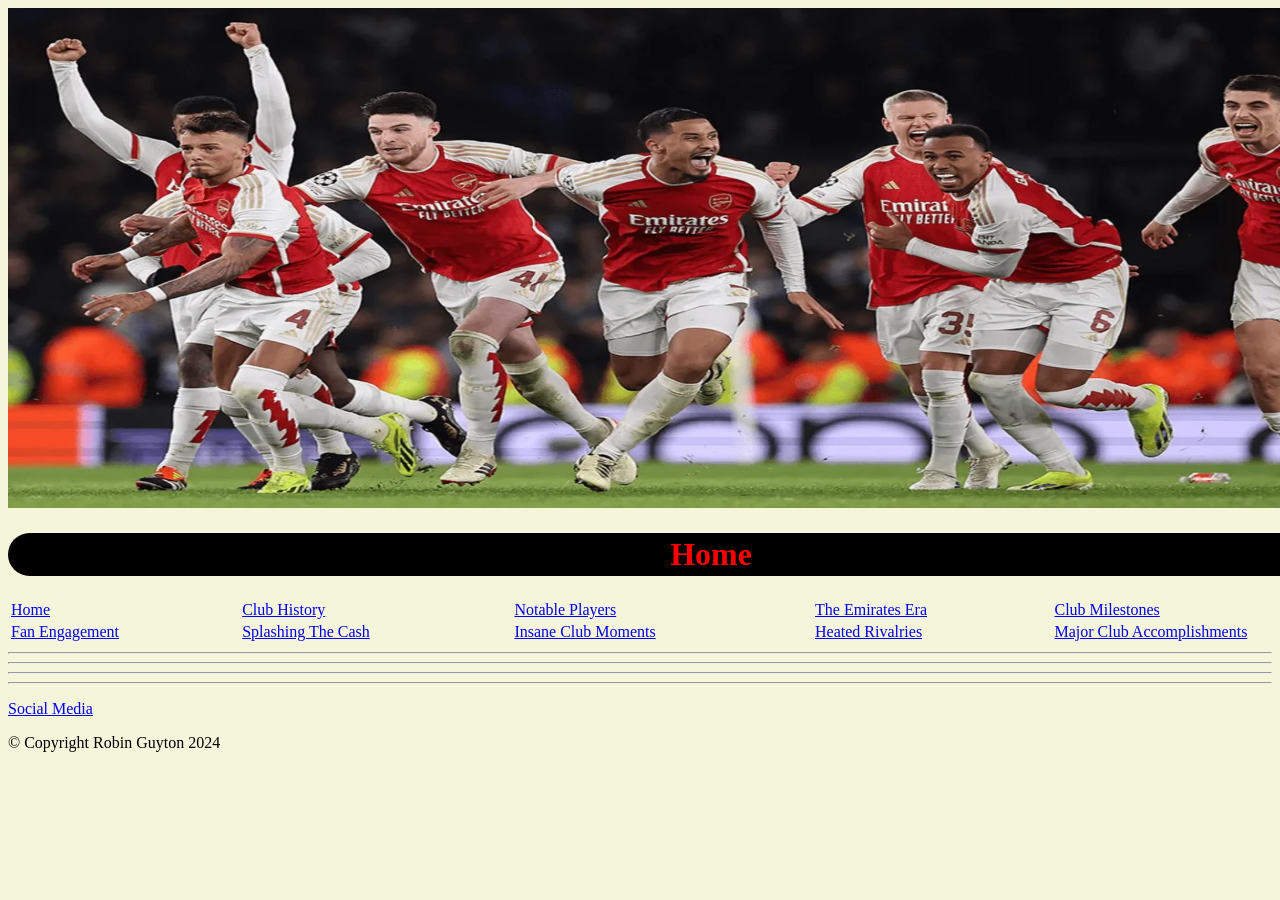
==== index.html @ 6e67e25c "Added Wenger Trophies" ====
<!DOCTYPE html>
<html lang="en">
<head>
    <meta charset="UTF-8">
    <meta name="viewport" content="width=device-width, initial-scale=1.0">
    <title>Home</title>
    <img src="images/homebanner.webp" alt="image of players celebrating" height="500" width="1400">

<!-- External CSS -->
<link rel="stylesheet" href="main.css">

</head>
<body>

<header>

<h1>Home</h1>

<table style="width: 115%">
            
          
    <tbody>
     
        <tr>
            <!-- Table data cell -->
            <td><a href="index.html" target="_self">Home</a></td>
            <td><a href="history.html" target="_self">Club History</a></td>
            <td><a href="players.html" target="_self">Notable Players</a></td>
            <td><a href="emirates.html" target="_self">The Emirates Era</a></td>
            <td><a href="milestones.html" target="_self">Club Milestones</a></td>
            
        </tr>
        <tr>
            <td><a href="fans.html" target="_self">Fan Engagement</a></td>
            <td><a href="cash.html" target="_self">Splashing The Cash</a></td>
            <td><a href="insane.html" target="_self">Insane Club Moments</a></td>
            <td><a href="rivalries.html" target="_self">Heated Rivalries</a></td>
            <td><a href="accomplishments.html" target="_self">Major Club Accomplishments</a></td>
        </tr>
      
    
    </tbody>
    </table>

</header>

<hr>
<hr>

<main>


</main>
    
<hr>
<hr>

<footer>

    <p><a href="https://github.com/robinguyton" target="_blank" >Social Media</a></p>
    <p>&copy; Copyright Robin Guyton 2024</p>

</footer>


</body>
</html>
---- main.css ----
body {background-color: beige;
    color: black
        
    ;}
    
    
    
    h1 {text-align: center;
        padding: 3px;
        background-color: beige;
        color: red ;
        border-radius: 50px;
        height: 50px
    }
    
    
    
    h2 {text-align: center;
        padding: 3px;
        background-color: beige;
        color: red;
        border-radius: 50px;
        height: 30px
    }
    
    
    
    .center {
        display: block;
        margin-left: auto;
        margin-right: auto;
        width: 50%;
      }
    
    
      
    main {text-align: center;}
    
    
    
    a:hover {
        color: #f33506;
      }
    
    
    h1, h2 {background-color: black;
        height: fit-content;
        width: 1400px;
    }
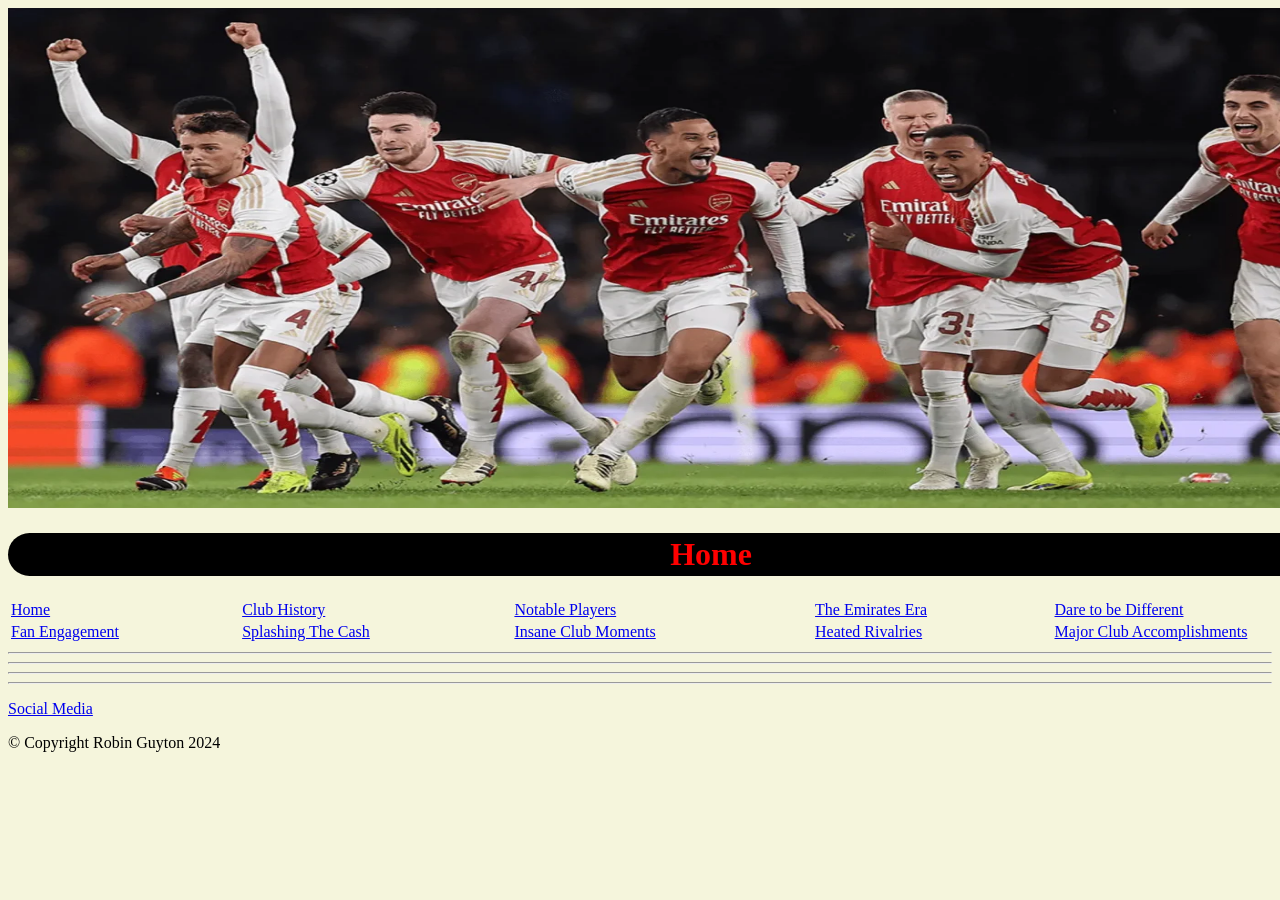
==== commit 850274f5: "Dare to be Different" ====
--- a/index.html
+++ b/index.html
@@ -27,7 +27,7 @@
             <td><a href="history.html" target="_self">Club History</a></td>
             <td><a href="players.html" target="_self">Notable Players</a></td>
             <td><a href="emirates.html" target="_self">The Emirates Era</a></td>
-            <td><a href="milestones.html" target="_self">Club Milestones</a></td>
+            <td><a href="milestones.html" target="_self">Dare to be Different</a></td>
             
         </tr>
         <tr>
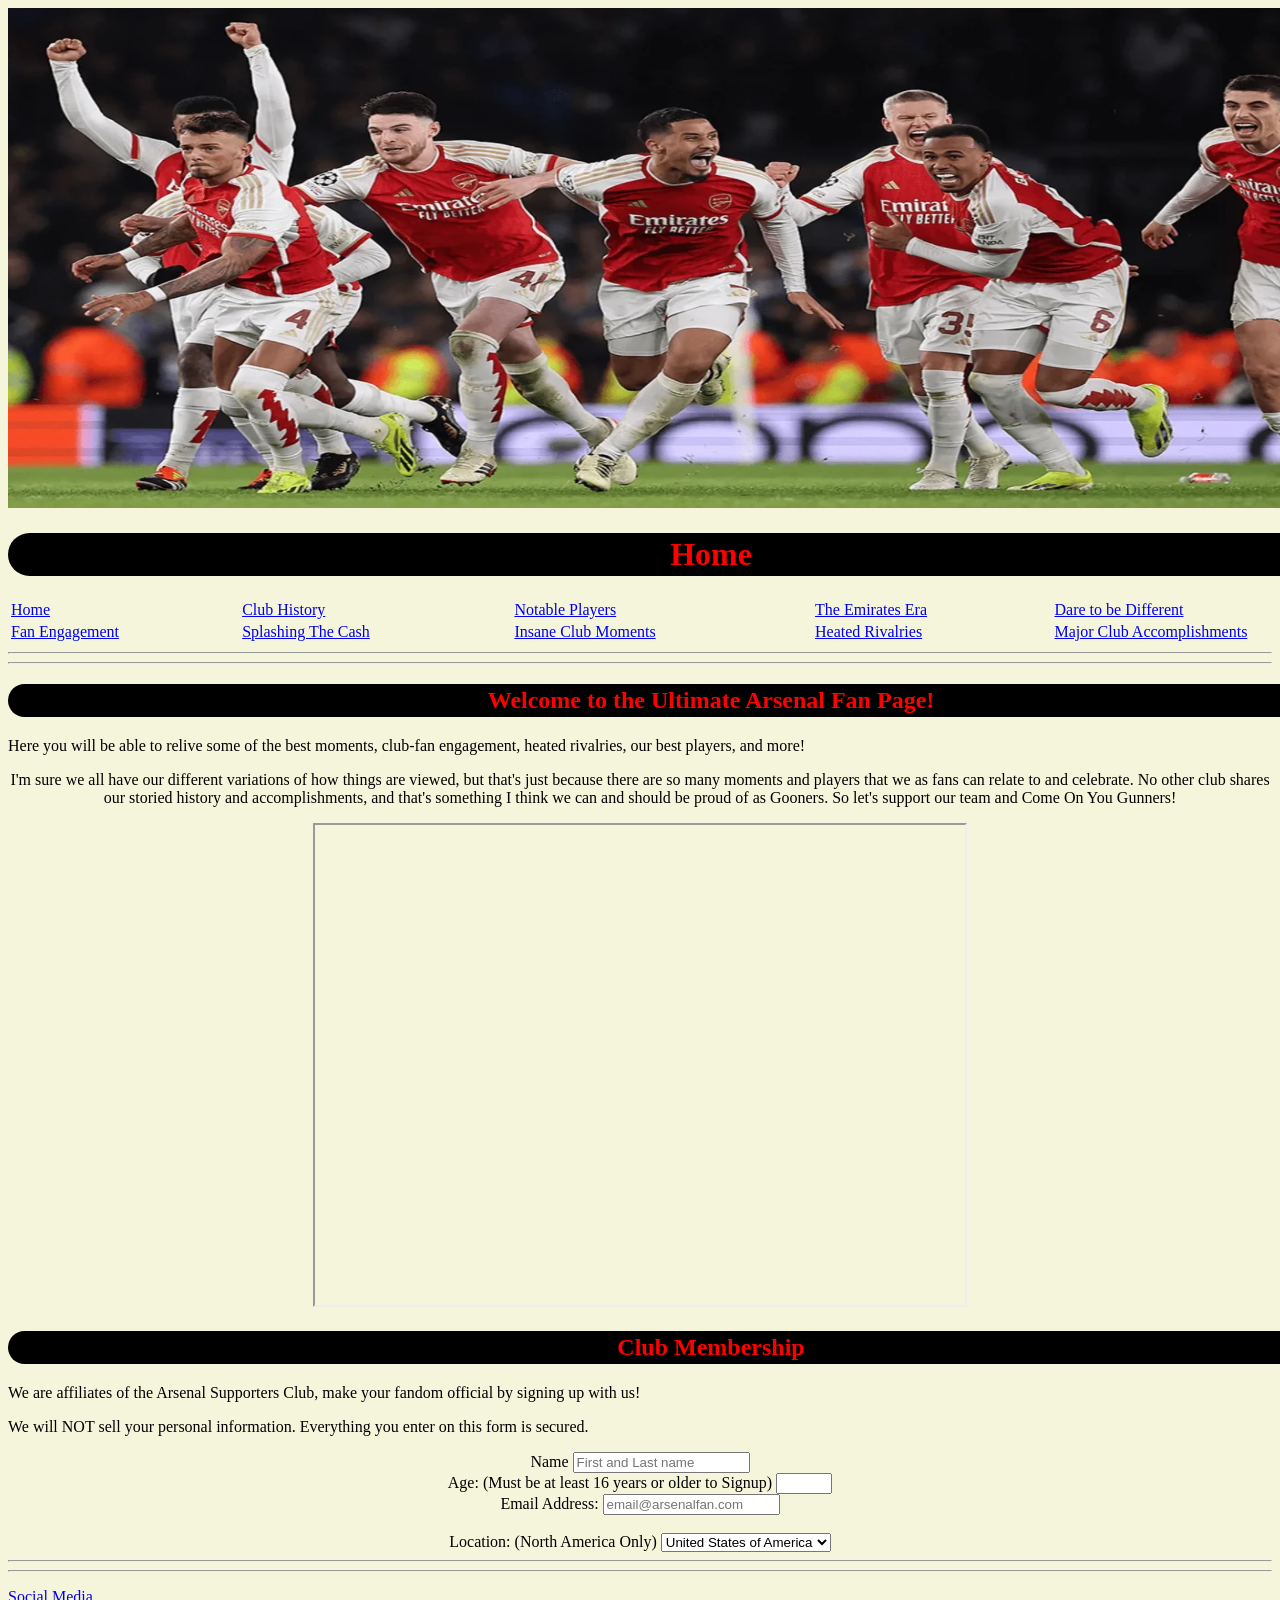
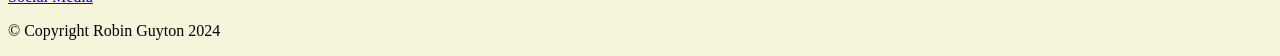
==== commit fc0a35b8: "input home" ====
--- a/index.html
+++ b/index.html
@@ -4,7 +4,7 @@
     <meta charset="UTF-8">
     <meta name="viewport" content="width=device-width, initial-scale=1.0">
     <title>Home</title>
-    <img src="images/homebanner.webp" alt="image of players celebrating" height="500" width="1400">
+
 
 <!-- External CSS -->
 <link rel="stylesheet" href="main.css">
@@ -13,6 +13,8 @@
 <body>
 
 <header>
+
+    <img src="images/homebanner.webp" alt="image of players celebrating" height="500" width="1400">
 
 <h1>Home</h1>
 
@@ -49,6 +51,56 @@
 
 <main>
 
+<section>
+
+    <h2>Welcome to the Ultimate Arsenal Fan Page!</h2>
+
+    <p>Here you will be able to relive some of the best moments, club-fan engagement, heated rivalries, our best players, and more!</p>
+
+    <p>I'm sure we all have our different variations of how things are viewed, but that's just because there are so many moments and players that we as fans can relate to and celebrate. No other club shares our storied history and accomplishments, and that's something I think we can and should be proud of as Gooners. So let's support our team and Come On You Gunners!</p>
+
+    <iframe width="650" height="480" src="https://www.youtube.com/embed/BUHQz0WOwio?si=gWLmk-cVmDgn24vm&amp;start=47" title="YouTube video player" allow="accelerometer; autoplay; clipboard-write; encrypted-media; gyroscope; picture-in-picture; web-share" referrerpolicy="strict-origin-when-cross-origin" allowfullscreen></iframe>
+
+</section>
+
+<section>
+
+    <h2>Club Membership</h2>
+
+    <p>We are affiliates of the Arsenal Supporters Club, make your fandom official by signing up with us!</p>
+
+    <p>We will NOT sell your personal information. Everything you enter on this form is secured.</p>
+
+    <!-- Contact Form -->
+
+    <form action="submit" method="post">
+
+        <label for="name">Name</label>
+        <input type="text" id="name" name="firstlastname" placeholder="First and Last name">
+
+        <br>
+
+        <label for="age">Age: (Must be at least 16 years or older to Signup)</label>
+        <input type="number" id="age" name="age" min="16" max="100">
+
+        <br>
+
+        <label for="emailaddress">Email Address:</label>
+        <input type="text" id="emailaddress" name="Email Address" placeholder="email@arsenalfan.com">
+
+        <br>
+        <br> 
+
+        <label for="location">Location: (North America Only)</label>
+        <select id="location" name="place_of_residence">
+            <option value="United States">United States of America</option>
+            <option value="Mexico">Mexico</option>
+            <option value="Canada">Canada</option>
+
+        </select>
+        </form>
+
+</section>
 
 </main>
     
--- a/main.css
+++ b/main.css
@@ -13,7 +13,7 @@
         height: 50px
     }
     
-    
+    p {max-width: fit-content;}
     
     h2 {text-align: center;
         padding: 3px;
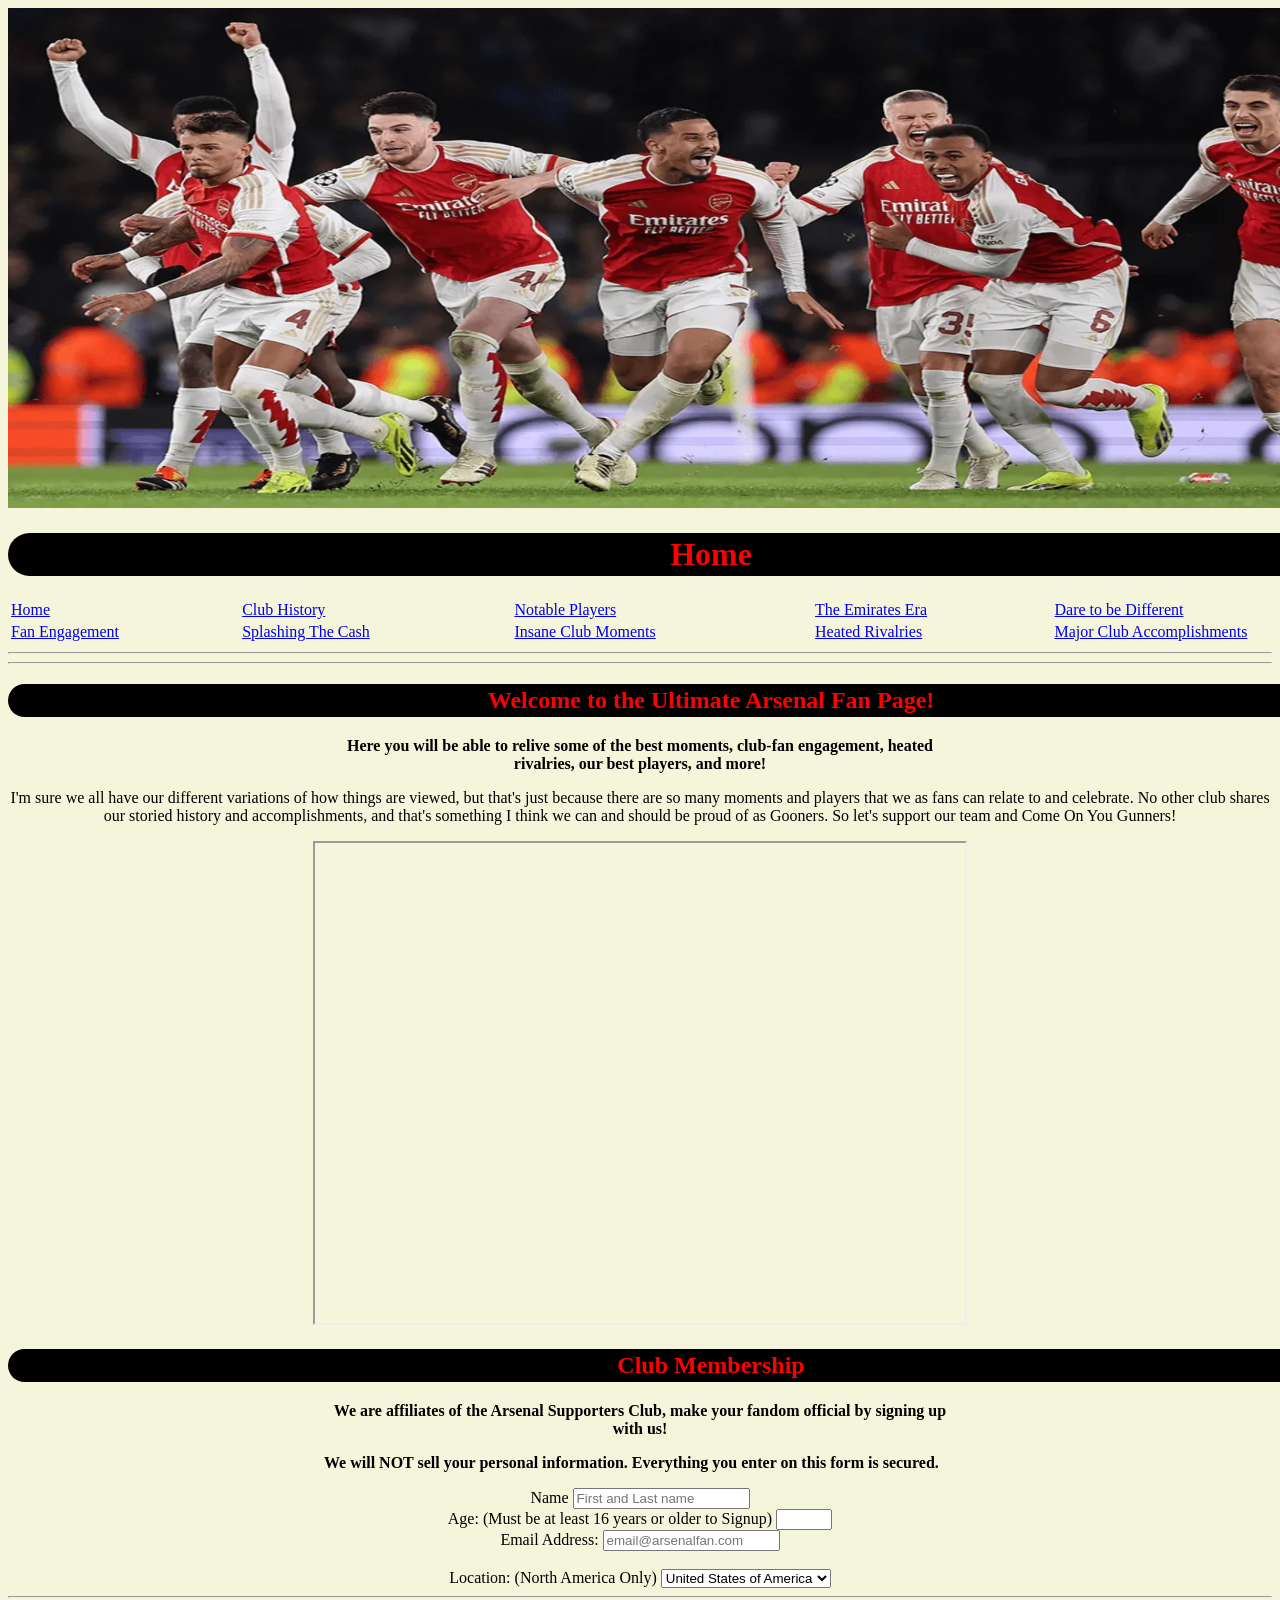
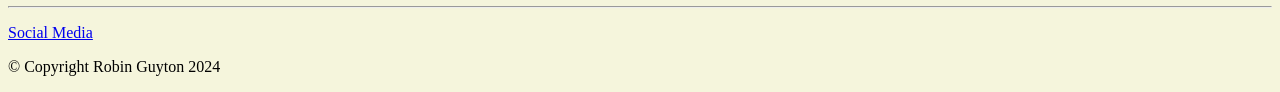
==== commit 4d494161: "input index, modified css" ====
--- a/index.html
+++ b/index.html
@@ -55,9 +55,13 @@
 
     <h2>Welcome to the Ultimate Arsenal Fan Page!</h2>
 
-    <p>Here you will be able to relive some of the best moments, club-fan engagement, heated rivalries, our best players, and more!</p>
+
+ <div class="center">
+    <p><b>Here you will be able to relive some of the best moments, club-fan engagement, heated rivalries, our best players, and more!</b></p>
+</div>
 
     <p>I'm sure we all have our different variations of how things are viewed, but that's just because there are so many moments and players that we as fans can relate to and celebrate. No other club shares our storied history and accomplishments, and that's something I think we can and should be proud of as Gooners. So let's support our team and Come On You Gunners!</p>
+
 
     <iframe width="650" height="480" src="https://www.youtube.com/embed/BUHQz0WOwio?si=gWLmk-cVmDgn24vm&amp;start=47" title="YouTube video player" allow="accelerometer; autoplay; clipboard-write; encrypted-media; gyroscope; picture-in-picture; web-share" referrerpolicy="strict-origin-when-cross-origin" allowfullscreen></iframe>
 
@@ -67,10 +71,13 @@
 
     <h2>Club Membership</h2>
 
-    <p>We are affiliates of the Arsenal Supporters Club, make your fandom official by signing up with us!</p>
+<div class="center">
+    <p><b>We are affiliates of the Arsenal Supporters Club, make your fandom official by signing up with us!</b></p>
 
-    <p>We will NOT sell your personal information. Everything you enter on this form is secured.</p>
+    <p><b>We will NOT sell your personal information. Everything you enter on this form is secured.</b></p>
 
+
+</div>    
     <!-- Contact Form -->
 
     <form action="submit" method="post">
--- a/main.css
+++ b/main.css
@@ -13,7 +13,10 @@
         height: 50px
     }
     
-    p {max-width: fit-content;}
+   
+    p {max-width: fit-content;    
+       
+    }
     
     h2 {text-align: center;
         padding: 3px;
@@ -36,6 +39,9 @@
       
     main {text-align: center;}
     
+
+    section {text-align: center;}
+    
     
     
     a:hover {
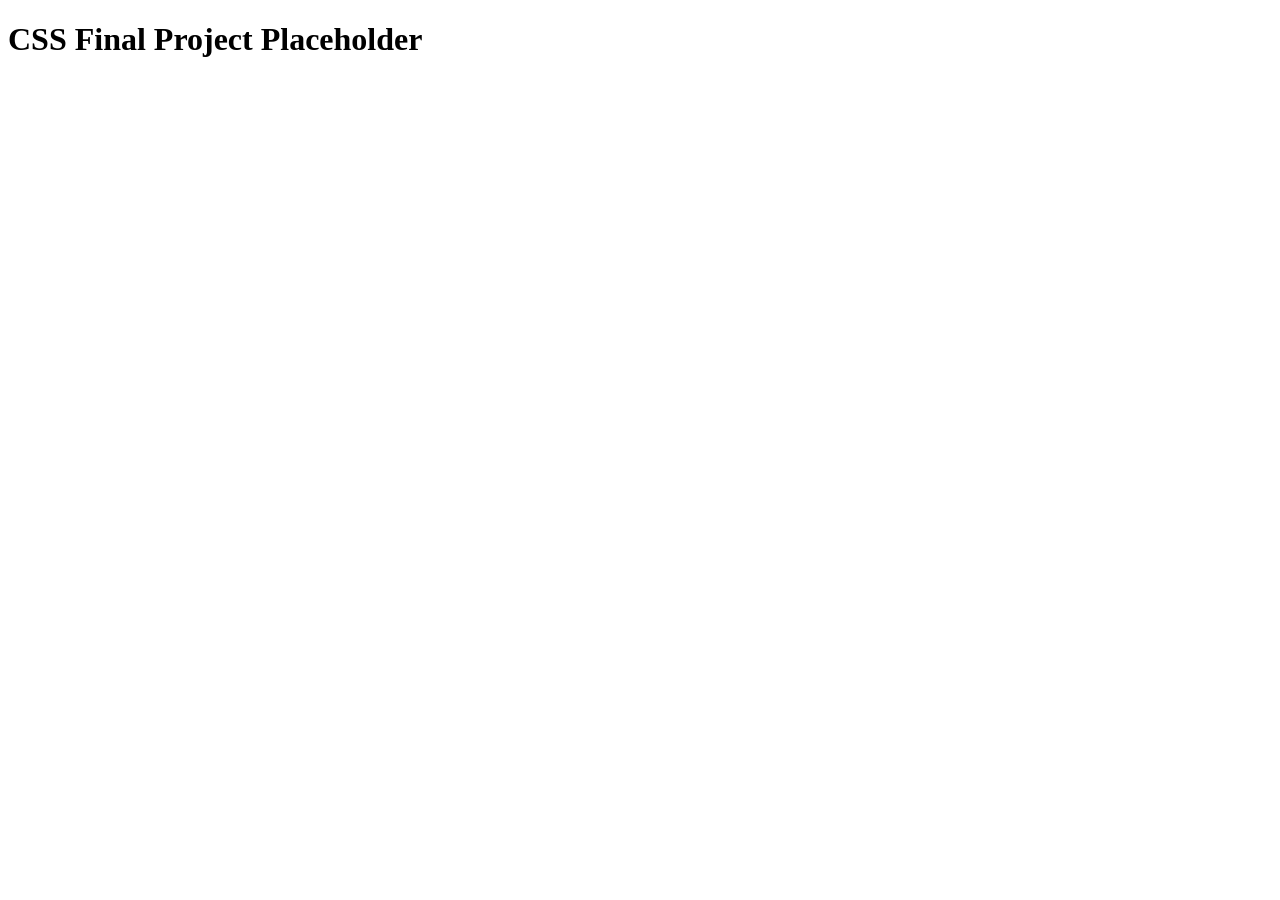
==== commit f82ff602: "Added placeholder" ====
--- a/index.html
+++ b/index.html
@@ -4,123 +4,8 @@
     <meta charset="UTF-8">
     <meta name="viewport" content="width=device-width, initial-scale=1.0">
     <title>Home</title>
-
-
-<!-- External CSS -->
-<link rel="stylesheet" href="main.css">
-
 </head>
 <body>
-
-<header>
-
-    <img src="images/homebanner.webp" alt="image of players celebrating" height="500" width="1400">
-
-<h1>Home</h1>
-
-<table style="width: 115%">
-            
-          
-    <tbody>
-     
-        <tr>
-            <!-- Table data cell -->
-            <td><a href="index.html" target="_self">Home</a></td>
-            <td><a href="history.html" target="_self">Club History</a></td>
-            <td><a href="players.html" target="_self">Notable Players</a></td>
-            <td><a href="emirates.html" target="_self">The Emirates Era</a></td>
-            <td><a href="milestones.html" target="_self">Dare to be Different</a></td>
-            
-        </tr>
-        <tr>
-            <td><a href="fans.html" target="_self">Fan Engagement</a></td>
-            <td><a href="cash.html" target="_self">Splashing The Cash</a></td>
-            <td><a href="insane.html" target="_self">Insane Club Moments</a></td>
-            <td><a href="rivalries.html" target="_self">Heated Rivalries</a></td>
-            <td><a href="accomplishments.html" target="_self">Major Club Accomplishments</a></td>
-        </tr>
-      
-    
-    </tbody>
-    </table>
-
-</header>
-
-<hr>
-<hr>
-
-<main>
-
-<section>
-
-    <h2>Welcome to the Ultimate Arsenal Fan Page!</h2>
-
-
- <div class="center">
-    <p><b>Here you will be able to relive some of the best moments, club-fan engagement, heated rivalries, our best players, and more!</b></p>
-</div>
-
-    <p>I'm sure we all have our different variations of how things are viewed, but that's just because there are so many moments and players that we as fans can relate to and celebrate. No other club shares our storied history and accomplishments, and that's something I think we can and should be proud of as Gooners. So let's support our team and Come On You Gunners!</p>
-
-
-    <iframe width="650" height="480" src="https://www.youtube.com/embed/BUHQz0WOwio?si=gWLmk-cVmDgn24vm&amp;start=47" title="YouTube video player" allow="accelerometer; autoplay; clipboard-write; encrypted-media; gyroscope; picture-in-picture; web-share" referrerpolicy="strict-origin-when-cross-origin" allowfullscreen></iframe>
-
-</section>
-
-<section>
-
-    <h2>Club Membership</h2>
-
-<div class="center">
-    <p><b>We are affiliates of the Arsenal Supporters Club, make your fandom official by signing up with us!</b></p>
-
-    <p><b>We will NOT sell your personal information. Everything you enter on this form is secured.</b></p>
-
-
-</div>    
-    <!-- Contact Form -->
-
-    <form action="submit" method="post">
-
-        <label for="name">Name</label>
-        <input type="text" id="name" name="firstlastname" placeholder="First and Last name">
-
-        <br>
-
-        <label for="age">Age: (Must be at least 16 years or older to Signup)</label>
-        <input type="number" id="age" name="age" min="16" max="100">
-
-        <br>
-
-        <label for="emailaddress">Email Address:</label>
-        <input type="text" id="emailaddress" name="Email Address" placeholder="email@arsenalfan.com">
-
-        <br>
-        <br> 
-
-        <label for="location">Location: (North America Only)</label>
-        <select id="location" name="place_of_residence">
-            <option value="United States">United States of America</option>
-            <option value="Mexico">Mexico</option>
-            <option value="Canada">Canada</option>
-
-        </select>
-        </form>
-
-</section>
-
-</main>
-    
-<hr>
-<hr>
-
-<footer>
-
-    <p><a href="https://github.com/robinguyton" target="_blank" >Social Media</a></p>
-    <p>&copy; Copyright Robin Guyton 2024</p>
-
-</footer>
-
-
+    <h1>CSS Final Project Placeholder</h1>
 </body>
 </html>
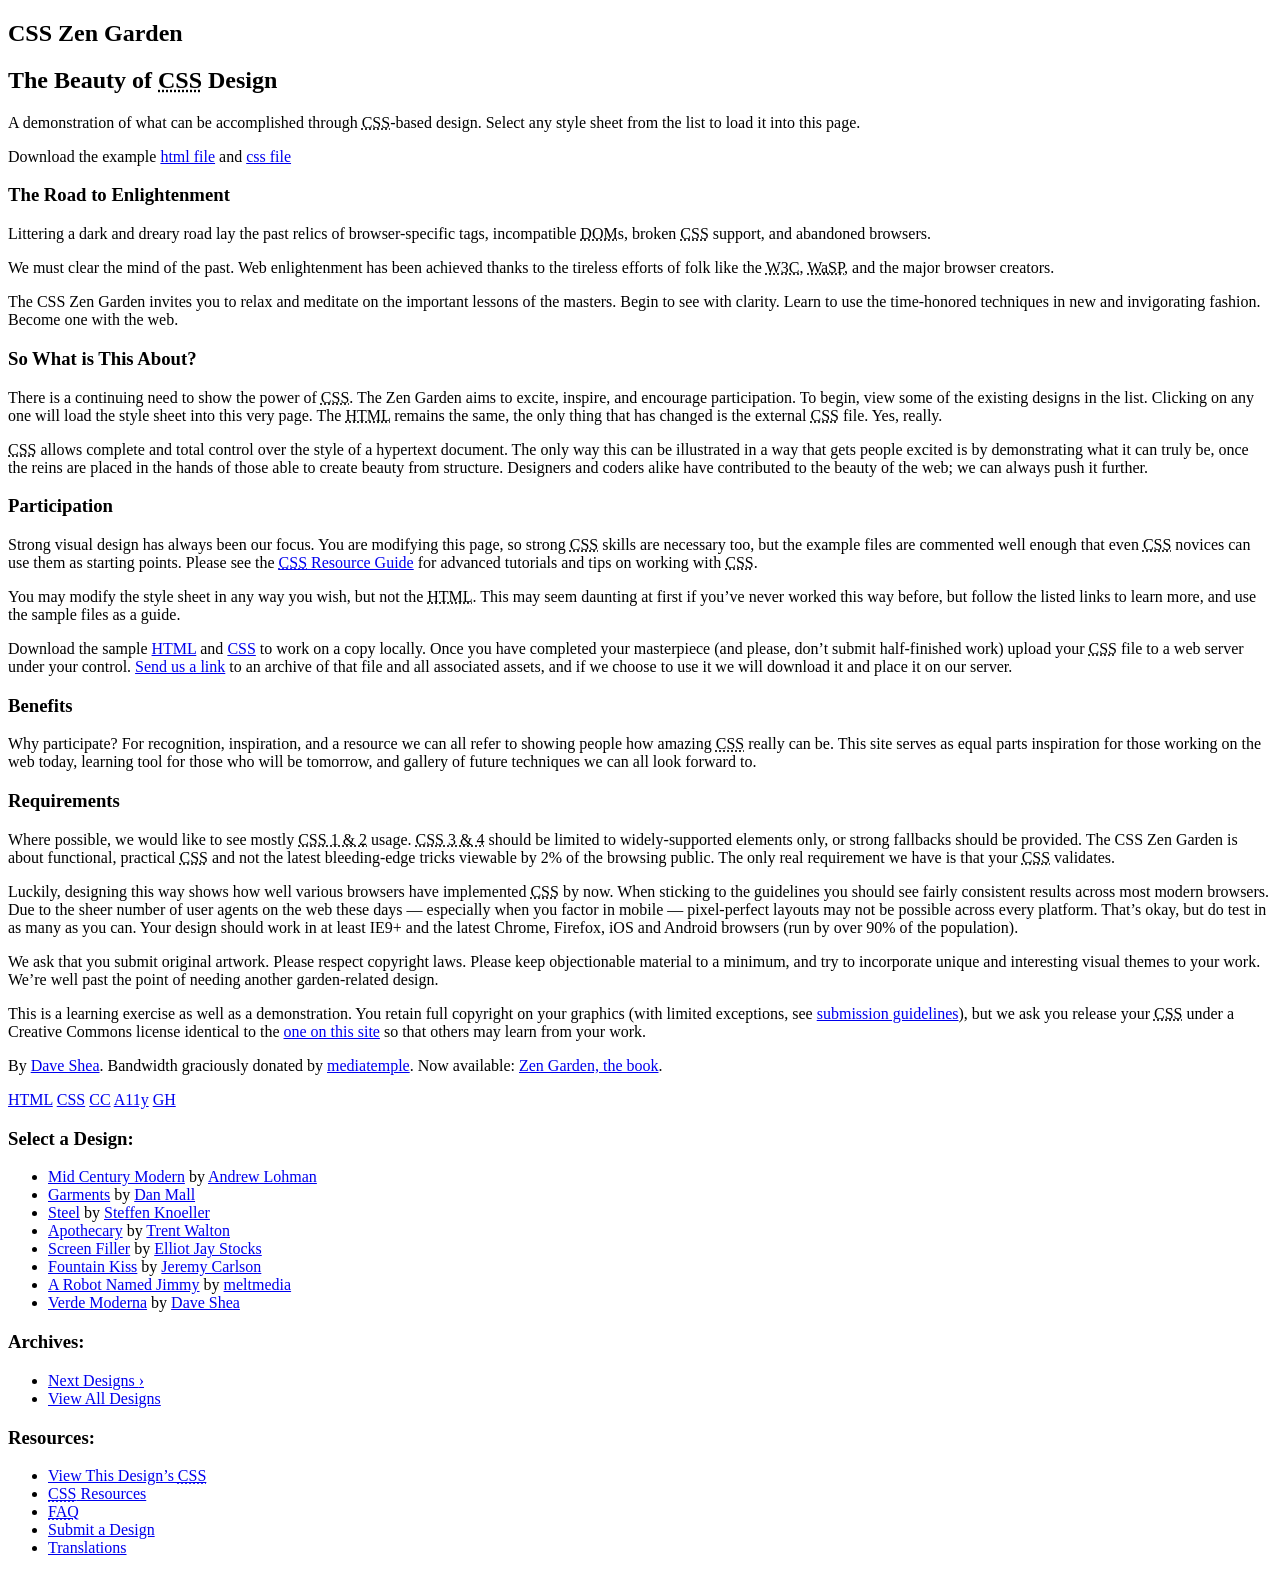
==== commit d6ad7cc3: "Add files via upload Added source files" ====
--- a/index.html
+++ b/index.html
@@ -1,11 +1,144 @@
 <!DOCTYPE html>
 <html lang="en">
 <head>
-    <meta charset="UTF-8">
-    <meta name="viewport" content="width=device-width, initial-scale=1.0">
-    <title>Home</title>
+	<meta charset="utf-8">
+	<title>CSS Zen Garden: The Beauty of CSS Design</title>
+	<link rel="stylesheet" media="screen" href="style.css">
+	<meta name="viewport" content="width=device-width, initial-scale=1.0">
 </head>
-<body>
-    <h1>CSS Final Project Placeholder</h1>
+
+<body id="css-zen-garden">
+<div class="page-wrapper">
+
+	<section class="intro" id="zen-intro">
+		<header role="banner">
+			<h1>CSS Zen Garden</h1>
+			<h2>The Beauty of <abbr title="Cascading Style Sheets">CSS</abbr> Design</h2>
+		</header>
+
+		<div class="summary" id="zen-summary" role="article">
+			<p>A demonstration of what can be accomplished through <abbr title="Cascading Style Sheets">CSS</abbr>-based design. Select any style sheet from the list to load it into this page.</p>
+			<p>Download the example <a href="http://www.csszengarden.com/examples/index" title="This page's source HTML code, not to be modified.">html file</a> and <a href="http://www.csszengarden.com/examples/style.css" title="This page's sample CSS, the file you may modify.">css file</a></p>
+		</div>
+
+		<div class="preamble" id="zen-preamble" role="article">
+			<h3>The Road to Enlightenment</h3>
+			<p>Littering a dark and dreary road lay the past relics of browser-specific tags, incompatible <abbr title="Document Object Model">DOM</abbr>s, broken <abbr title="Cascading Style Sheets">CSS</abbr> support, and abandoned browsers.</p>
+			<p>We must clear the mind of the past. Web enlightenment has been achieved thanks to the tireless efforts of folk like the <abbr title="World Wide Web Consortium">W3C</abbr>, <abbr title="Web Standards Project">WaSP</abbr>, and the major browser creators.</p>
+			<p>The CSS Zen Garden invites you to relax and meditate on the important lessons of the masters. Begin to see with clarity. Learn to use the time-honored techniques in new and invigorating fashion. Become one with the web.</p>
+		</div>
+	</section>
+
+	<div class="main supporting" id="zen-supporting" role="main">
+		<div class="explanation" id="zen-explanation" role="article">
+			<h3>So What is This About?</h3>
+			<p>There is a continuing need to show the power of <abbr title="Cascading Style Sheets">CSS</abbr>. The Zen Garden aims to excite, inspire, and encourage participation. To begin, view some of the existing designs in the list. Clicking on any one will load the style sheet into this very page. The <abbr title="HyperText Markup Language">HTML</abbr> remains the same, the only thing that has changed is the external <abbr title="Cascading Style Sheets">CSS</abbr> file. Yes, really.</p>
+			<p><abbr title="Cascading Style Sheets">CSS</abbr> allows complete and total control over the style of a hypertext document. The only way this can be illustrated in a way that gets people excited is by demonstrating what it can truly be, once the reins are placed in the hands of those able to create beauty from structure. Designers and coders alike have contributed to the beauty of the web; we can always push it further.</p>
+		</div>
+
+		<div class="participation" id="zen-participation" role="article">
+			<h3>Participation</h3>
+			<p>Strong visual design has always been our focus. You are modifying this page, so strong <abbr title="Cascading Style Sheets">CSS</abbr> skills are necessary too, but the example files are commented well enough that even <abbr title="Cascading Style Sheets">CSS</abbr> novices can use them as starting points. Please see the <a href="http://www.mezzoblue.com/zengarden/resources/" title="A listing of CSS-related resources"><abbr title="Cascading Style Sheets">CSS</abbr> Resource Guide</a> for advanced tutorials and tips on working with <abbr title="Cascading Style Sheets">CSS</abbr>.</p>
+			<p>You may modify the style sheet in any way you wish, but not the <abbr title="HyperText Markup Language">HTML</abbr>. This may seem daunting at first if you&#8217;ve never worked this way before, but follow the listed links to learn more, and use the sample files as a guide.</p>
+			<p>Download the sample <a href="http://www.csszengarden.com/examples/index" title="This page's source HTML code, not to be modified.">HTML</a> and <a href="http://www.csszengarden.com/examples/style.css" title="This page's sample CSS, the file you may modify.">CSS</a> to work on a copy locally. Once you have completed your masterpiece (and please, don&#8217;t submit half-finished work) upload your <abbr title="Cascading Style Sheets">CSS</abbr> file to a web server under your control. <a href="http://www.mezzoblue.com/zengarden/submit/" title="Use the contact form to send us your CSS file">Send us a link</a> to an archive of that file and all associated assets, and if we choose to use it we will download it and place it on our server.</p>
+		</div>
+
+		<div class="benefits" id="zen-benefits" role="article">
+			<h3>Benefits</h3>
+			<p>Why participate? For recognition, inspiration, and a resource we can all refer to showing people how amazing <abbr title="Cascading Style Sheets">CSS</abbr> really can be. This site serves as equal parts inspiration for those working on the web today, learning tool for those who will be tomorrow, and gallery of future techniques we can all look forward to.</p>
+		</div>
+
+		<div class="requirements" id="zen-requirements" role="article">
+			<h3>Requirements</h3>
+			<p>Where possible, we would like to see mostly <abbr title="Cascading Style Sheets, levels 1 and 2">CSS 1 &amp; 2</abbr> usage. <abbr title="Cascading Style Sheets, levels 3 and 4">CSS 3 &amp; 4</abbr> should be limited to widely-supported elements only, or strong fallbacks should be provided. The CSS Zen Garden is about functional, practical <abbr title="Cascading Style Sheets">CSS</abbr> and not the latest bleeding-edge tricks viewable by 2% of the browsing public. The only real requirement we have is that your <abbr title="Cascading Style Sheets">CSS</abbr> validates.</p>
+			<p>Luckily, designing this way shows how well various browsers have implemented <abbr title="Cascading Style Sheets">CSS</abbr> by now. When sticking to the guidelines you should see fairly consistent results across most modern browsers. Due to the sheer number of user agents on the web these days &#8212; especially when you factor in mobile &#8212; pixel-perfect layouts may not be possible across every platform. That&#8217;s okay, but do test in as many as you can. Your design should work in at least IE9+ and the latest Chrome, Firefox, iOS and Android browsers (run by over 90% of the population).</p>
+			<p>We ask that you submit original artwork. Please respect copyright laws. Please keep objectionable material to a minimum, and try to incorporate unique and interesting visual themes to your work. We&#8217;re well past the point of needing another garden-related design.</p>
+			<p>This is a learning exercise as well as a demonstration. You retain full copyright on your graphics (with limited exceptions, see <a href="http://www.mezzoblue.com/zengarden/submit/guidelines/">submission guidelines</a>), but we ask you release your <abbr title="Cascading Style Sheets">CSS</abbr> under a Creative Commons license identical to the <a href="http://creativecommons.org/licenses/by-nc-sa/3.0/" title="View the Zen Garden's license information.">one on this site</a> so that others may learn from your work.</p>
+			<p role="contentinfo">By <a href="http://www.mezzoblue.com/">Dave Shea</a>. Bandwidth graciously donated by <a href="http://www.mediatemple.net/">mediatemple</a>. Now available: <a href="http://www.amazon.com/exec/obidos/ASIN/0321303474/mezzoblue-20/">Zen Garden, the book</a>.</p>
+		</div>
+
+		<footer>
+			<a href="http://validator.w3.org/check/referer" title="Check the validity of this site&#8217;s HTML" class="zen-validate-html">HTML</a>
+			<a href="http://jigsaw.w3.org/css-validator/check/referer" title="Check the validity of this site&#8217;s CSS" class="zen-validate-css">CSS</a>
+			<a href="http://creativecommons.org/licenses/by-nc-sa/3.0/" title="View the Creative Commons license of this site: Attribution-NonCommercial-ShareAlike." class="zen-license">CC</a>
+			<a href="http://mezzoblue.com/zengarden/faq/#aaa" title="Read about the accessibility of this site" class="zen-accessibility">A11y</a>
+			<a href="https://github.com/mezzoblue/csszengarden.com" title="Fork this site on Github" class="zen-github">GH</a>
+		</footer>
+
+	</div>
+
+
+	<aside class="sidebar" role="complementary">
+		<div class="wrapper">
+
+			<div class="design-selection" id="design-selection">
+				<h3 class="select">Select a Design:</h3>
+				<nav role="navigation">
+					<ul>
+					<li>
+						<a href="http://www.csszengarden.com/221/" class="design-name">Mid Century Modern</a> by						<a href="http://andrewlohman.com/" class="designer-name">Andrew Lohman</a>
+					</li>					<li>
+						<a href="http://www.csszengarden.com/220/" class="design-name">Garments</a> by						<a href="http://danielmall.com/" class="designer-name">Dan Mall</a>
+					</li>					<li>
+						<a href="http://www.csszengarden.com/219/" class="design-name">Steel</a> by						<a href="http://steffen-knoeller.de" class="designer-name">Steffen Knoeller</a>
+					</li>					<li>
+						<a href="http://www.csszengarden.com/218/" class="design-name">Apothecary</a> by						<a href="http://trentwalton.com" class="designer-name">Trent Walton</a>
+					</li>					<li>
+						<a href="http://www.csszengarden.com/217/" class="design-name">Screen Filler</a> by						<a href="http://elliotjaystocks.com/" class="designer-name">Elliot Jay Stocks</a>
+					</li>					<li>
+						<a href="http://www.csszengarden.com/216/" class="design-name">Fountain Kiss</a> by						<a href="http://jeremycarlson.com" class="designer-name">Jeremy Carlson</a>
+					</li>					<li>
+						<a href="http://www.csszengarden.com/215/" class="design-name">A Robot Named Jimmy</a> by						<a href="http://meltmedia.com/" class="designer-name">meltmedia</a>
+					</li>					<li>
+						<a href="http://www.csszengarden.com/214/" class="design-name">Verde Moderna</a> by						<a href="http://www.mezzoblue.com/" class="designer-name">Dave Shea</a>
+					</li>					</ul>
+				</nav>
+			</div>
+
+			<div class="design-archives" id="design-archives">
+				<h3 class="archives">Archives:</h3>
+				<nav role="navigation">
+					<ul>
+						<li class="next">
+							<a href="http://www.csszengarden.com/214/page1">
+								Next Designs <span class="indicator">&rsaquo;</span>
+							</a>
+						</li>
+						<li class="viewall">
+							<a href="http://www.mezzoblue.com/zengarden/alldesigns/" title="View every submission to the Zen Garden.">
+								View All Designs							</a>
+						</li>
+					</ul>
+				</nav>
+			</div>
+
+			<div class="zen-resources" id="zen-resources">
+				<h3 class="resources">Resources:</h3>
+				<ul>
+					<li class="view-css">
+						<a href="style.css" title="View the source CSS file of the currently-viewed design.">
+							View This Design&#8217;s <abbr title="Cascading Style Sheets">CSS</abbr>						</a>
+					</li>
+					<li class="css-resources">
+						<a href="http://www.mezzoblue.com/zengarden/resources/" title="Links to great sites with information on using CSS.">
+							<abbr title="Cascading Style Sheets">CSS</abbr> Resources						</a>
+					</li>
+					<li class="zen-faq">
+						<a href="http://www.mezzoblue.com/zengarden/faq/" title="A list of Frequently Asked Questions about the Zen Garden.">
+							<abbr title="Frequently Asked Questions">FAQ</abbr>						</a>
+					</li>
+					<li class="zen-submit">
+						<a href="http://www.mezzoblue.com/zengarden/submit/" title="Send in your own CSS file.">
+							Submit a Design						</a>
+					</li>
+					<li class="zen-translations">
+						<a href="http://www.mezzoblue.com/zengarden/translations/" title="View translated versions of this page.">
+							Translations						</a>
+					</li>
+				</ul>
+			</div>
+		</div>
+	</aside>
+</div>
 </body>
 </html>
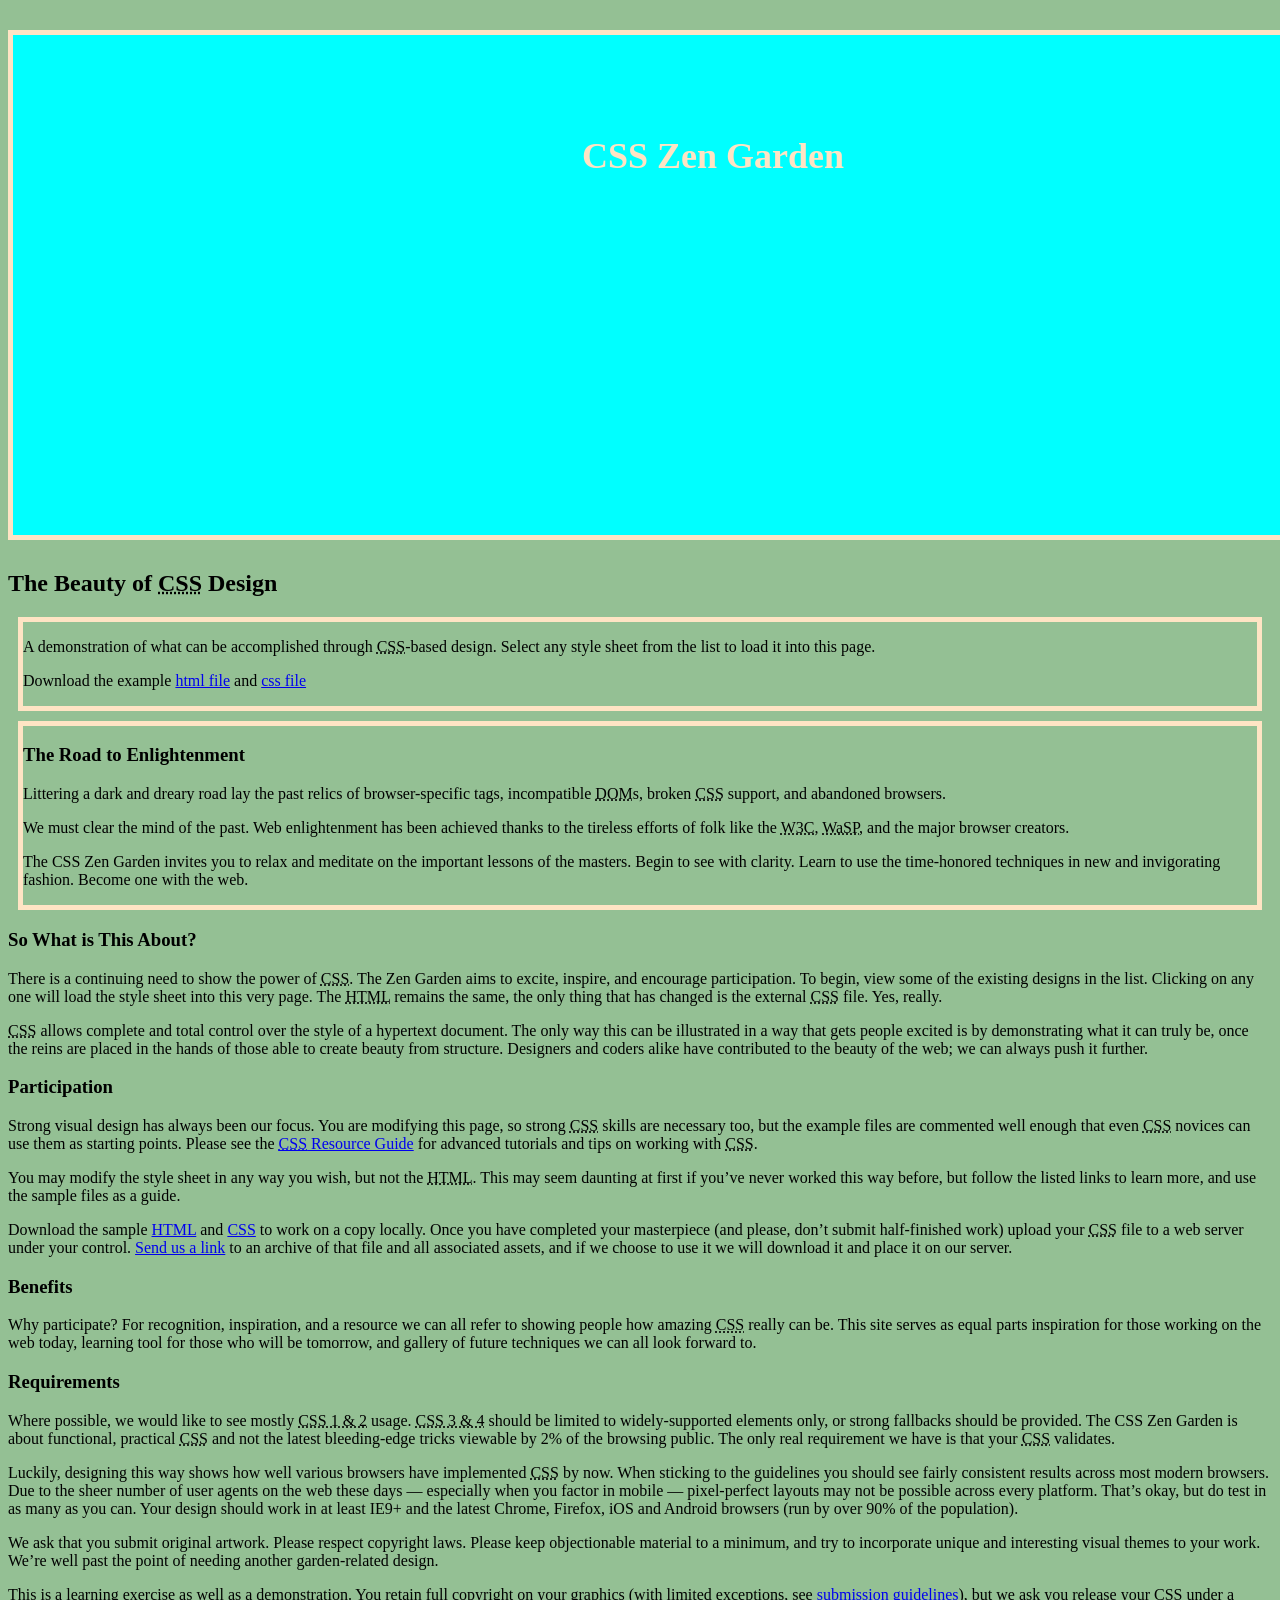
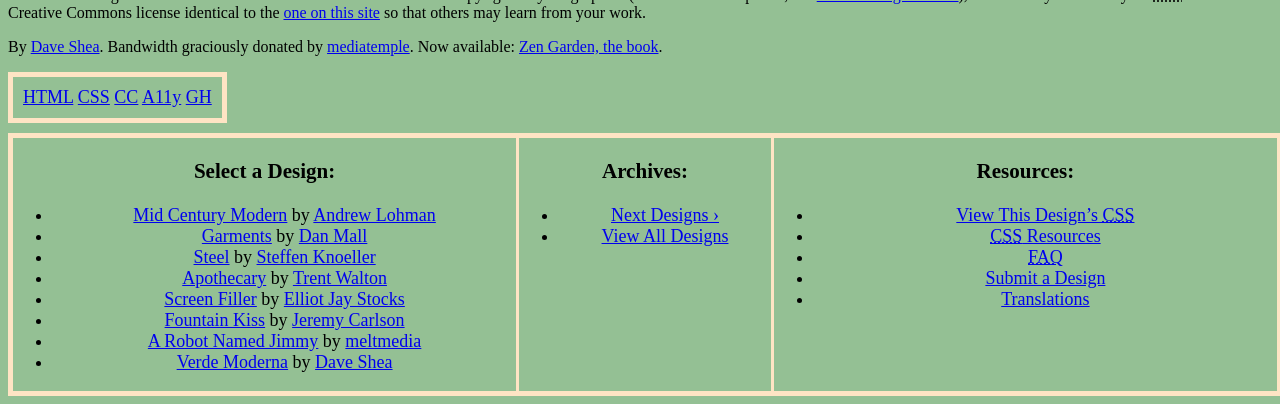
==== commit eb8274ee: "completed alignment of wrapper" ====
--- a/index.html
+++ b/index.html
@@ -111,7 +111,6 @@
 					</ul>
 				</nav>
 			</div>
-
 			<div class="zen-resources" id="zen-resources">
 				<h3 class="resources">Resources:</h3>
 				<ul>
--- a/style.css
+++ b/style.css
@@ -0,0 +1,101 @@
+
+h1 {
+  font-family: "Nunito";
+  color: bisque;
+  font-optical-sizing: auto;
+  font-weight: 600;
+  font-size: 36px;
+  font-style: normal;
+  background-color: aqua;
+  border: solid 5px;
+  padding: 100px;
+  text-align: center;
+  background-image: url(https://cdn.gardenista.com/wp-content/uploads/2018/02/japanese-dry-garden-gravel-trees-rocks-moss-portland-el-ave-flickr-1466x977.jpg); height: 300px; width: 1200px;
+}
+
+
+body { background-color: rgb(148, 192, 148);
+
+}
+
+
+.wrapper { 
+	/*Setting the width of the element to take up 100% of the overall page width*/
+	width: 100%;
+	/*Setting the font size to 18 pixels*/
+	font-size: 18px;
+	/*Setting a 2 pixel solid border*/
+	border: 5px solid;
+	/*Changing the border color to green*/
+	border-color: bisque;
+    text-align: justify;
+    display: flex;
+
+}
+
+
+
+.design-selection {
+    width: 40%;
+    border-right: solid 3px;
+    border-color: bisque;
+    text-align: center;
+
+
+}
+
+.design-archives {
+    width: 20%;
+    border-right: solid 3px;
+    border-color: bisque;
+    text-align: center;
+
+}
+
+.zen-resources {
+    width: 40%;
+    border-color: bisque;
+    text-align: center;
+
+}
+
+
+footer {
+    text-align: center;
+    width: max-content;
+	padding: 10px;
+	/*Setting a 2 pixel solid border*/
+    border: 5px solid;
+    border-color: bisque;
+	/*Setting the font size to 18 pixels*/
+	font-size: 18px;
+    margin-bottom: 10px;
+
+
+}
+
+#footer-container { border: solid 5px;
+    border-color: bisque;
+
+
+}
+
+.page-wrapper {
+    display: flexbox;
+
+}
+
+.summary { border: solid 5px;
+    border-color: bisque;
+    margin: 10px
+
+}
+
+.preamble { border: solid 5px;
+    border-color: bisque;
+    margin: 10px
+
+
+}
+
+
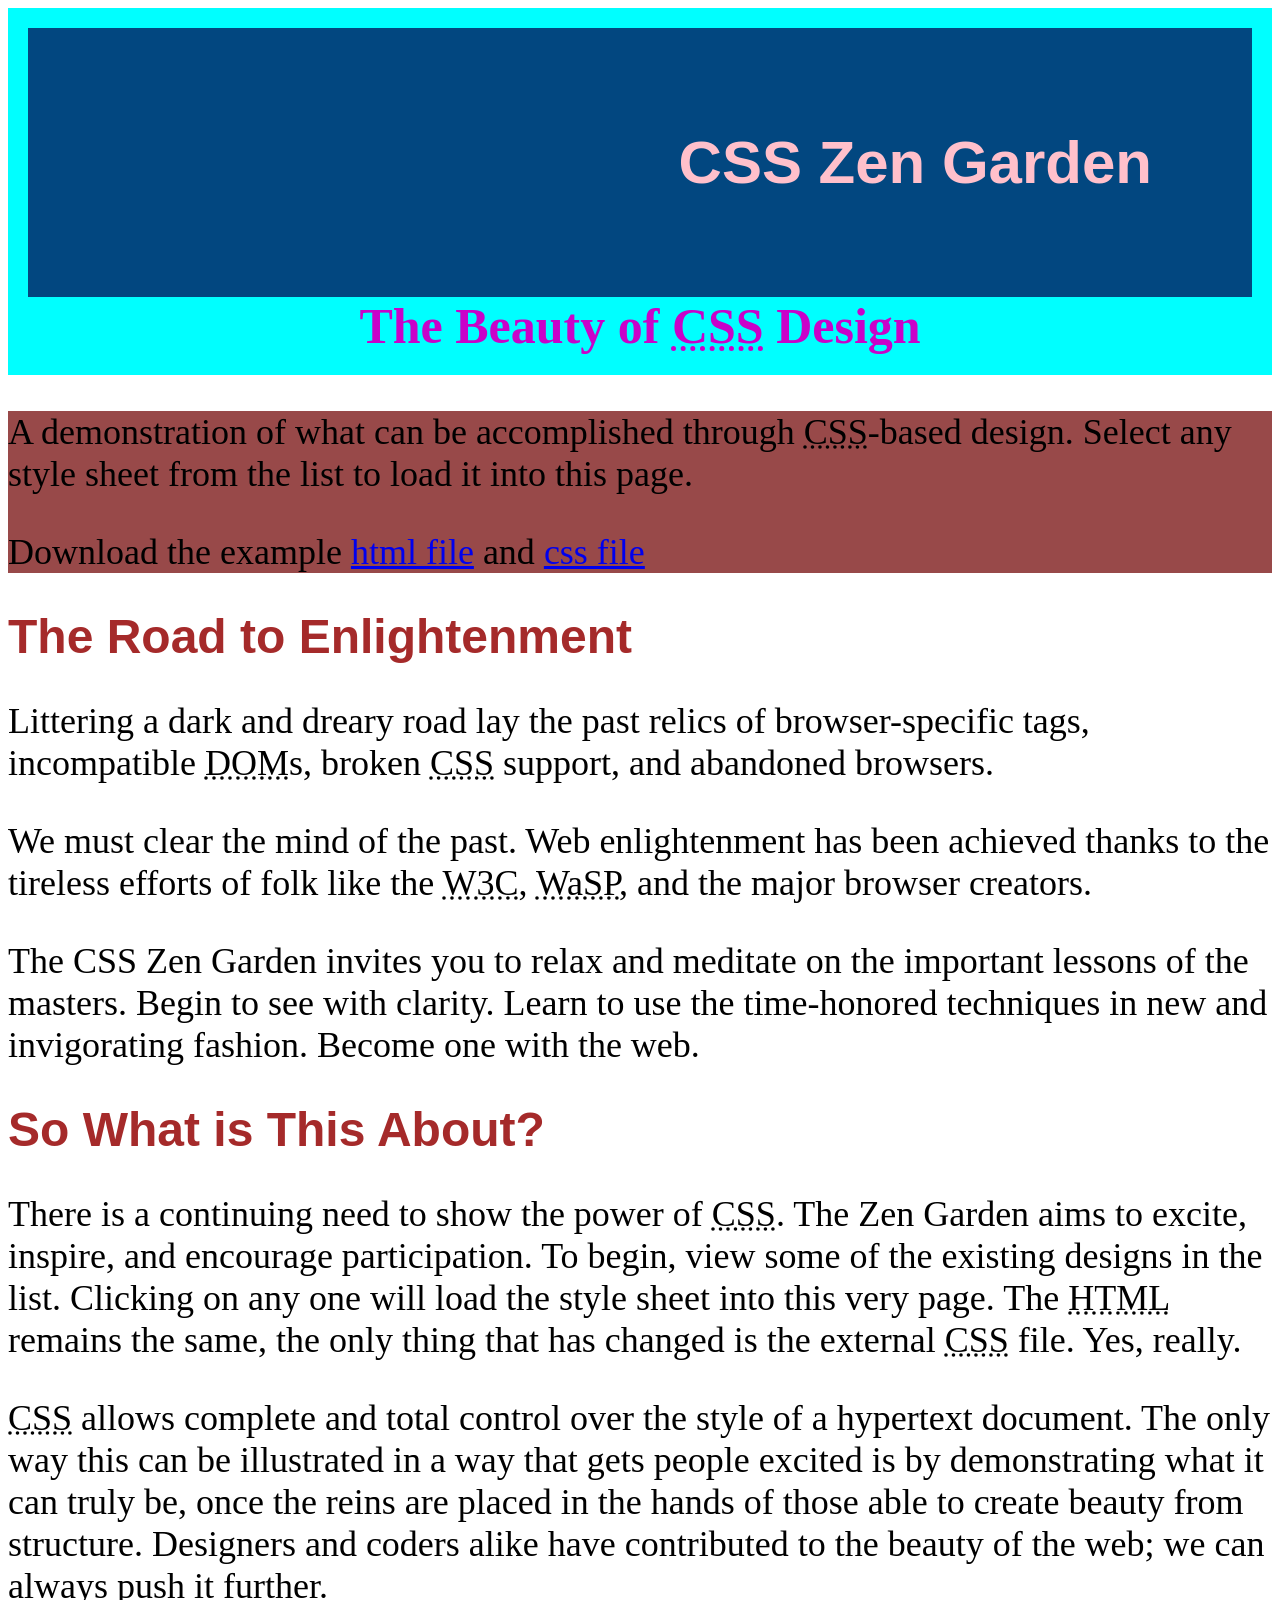
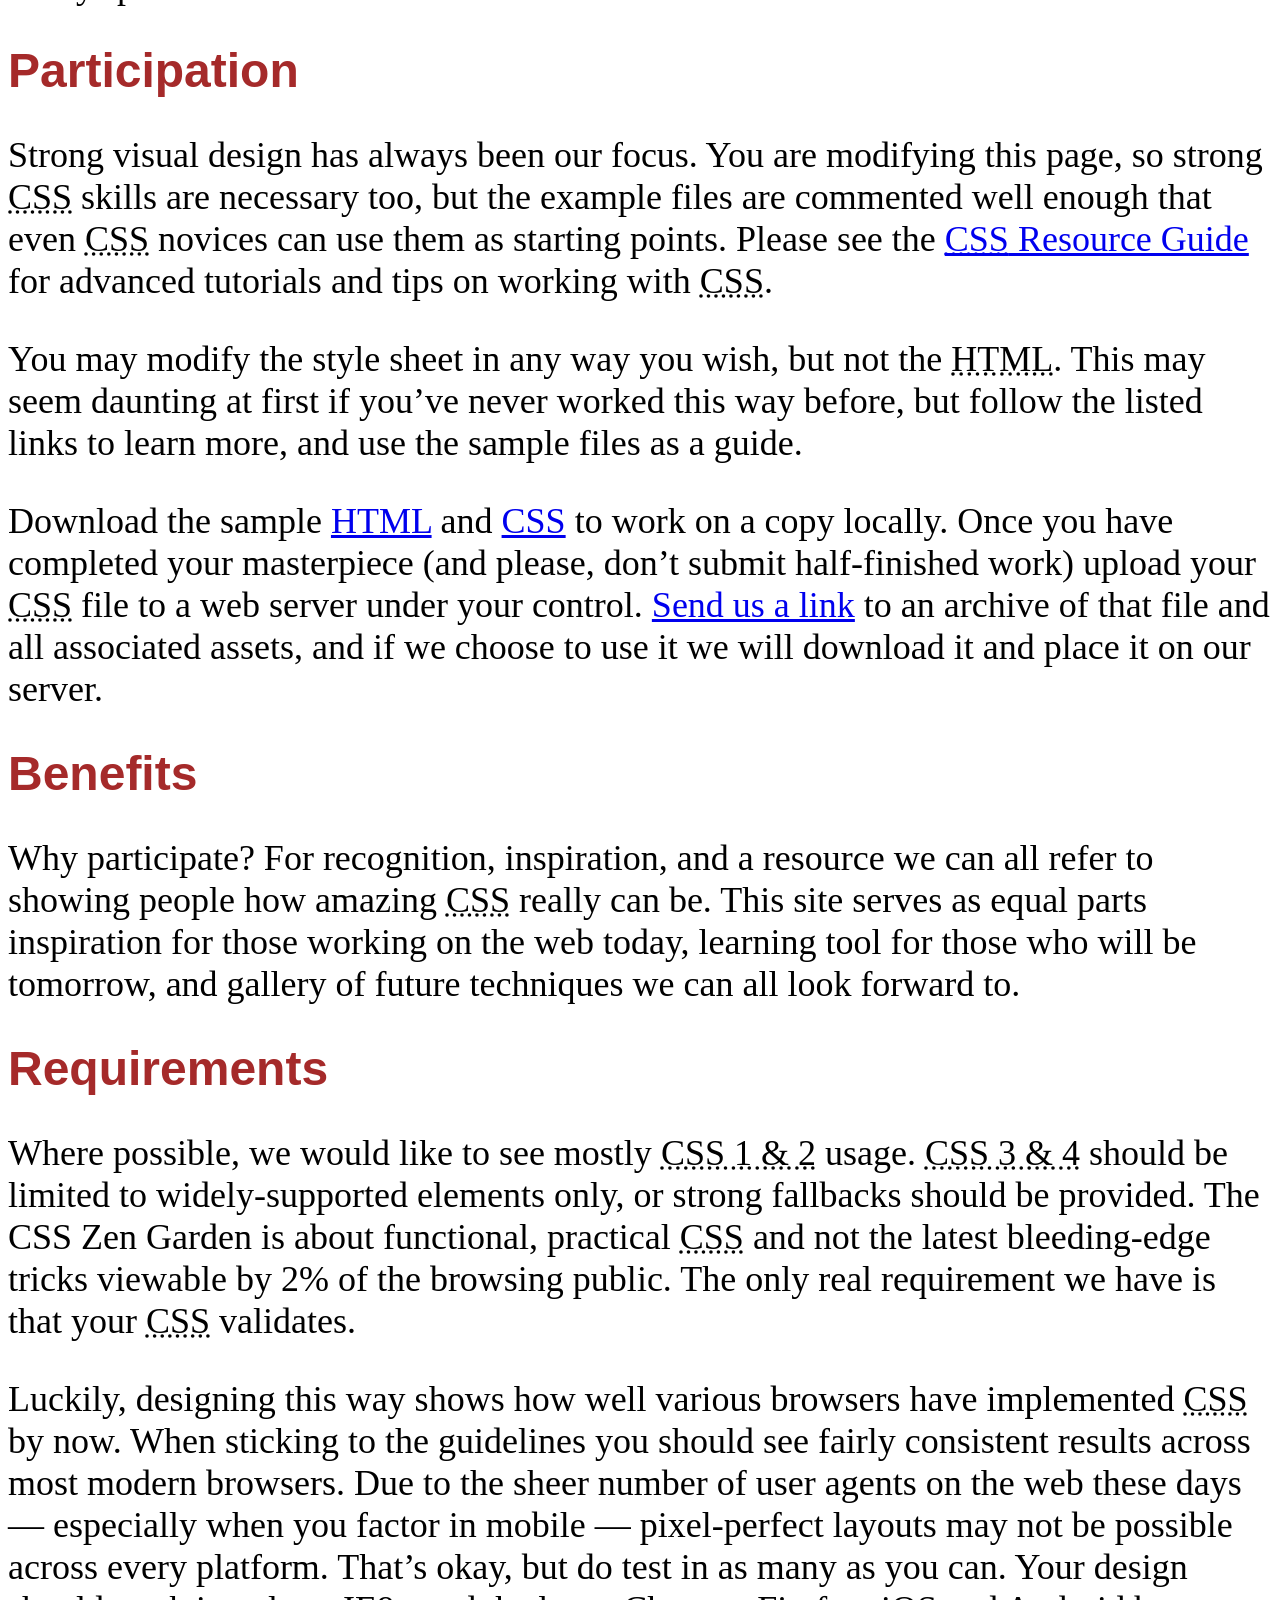
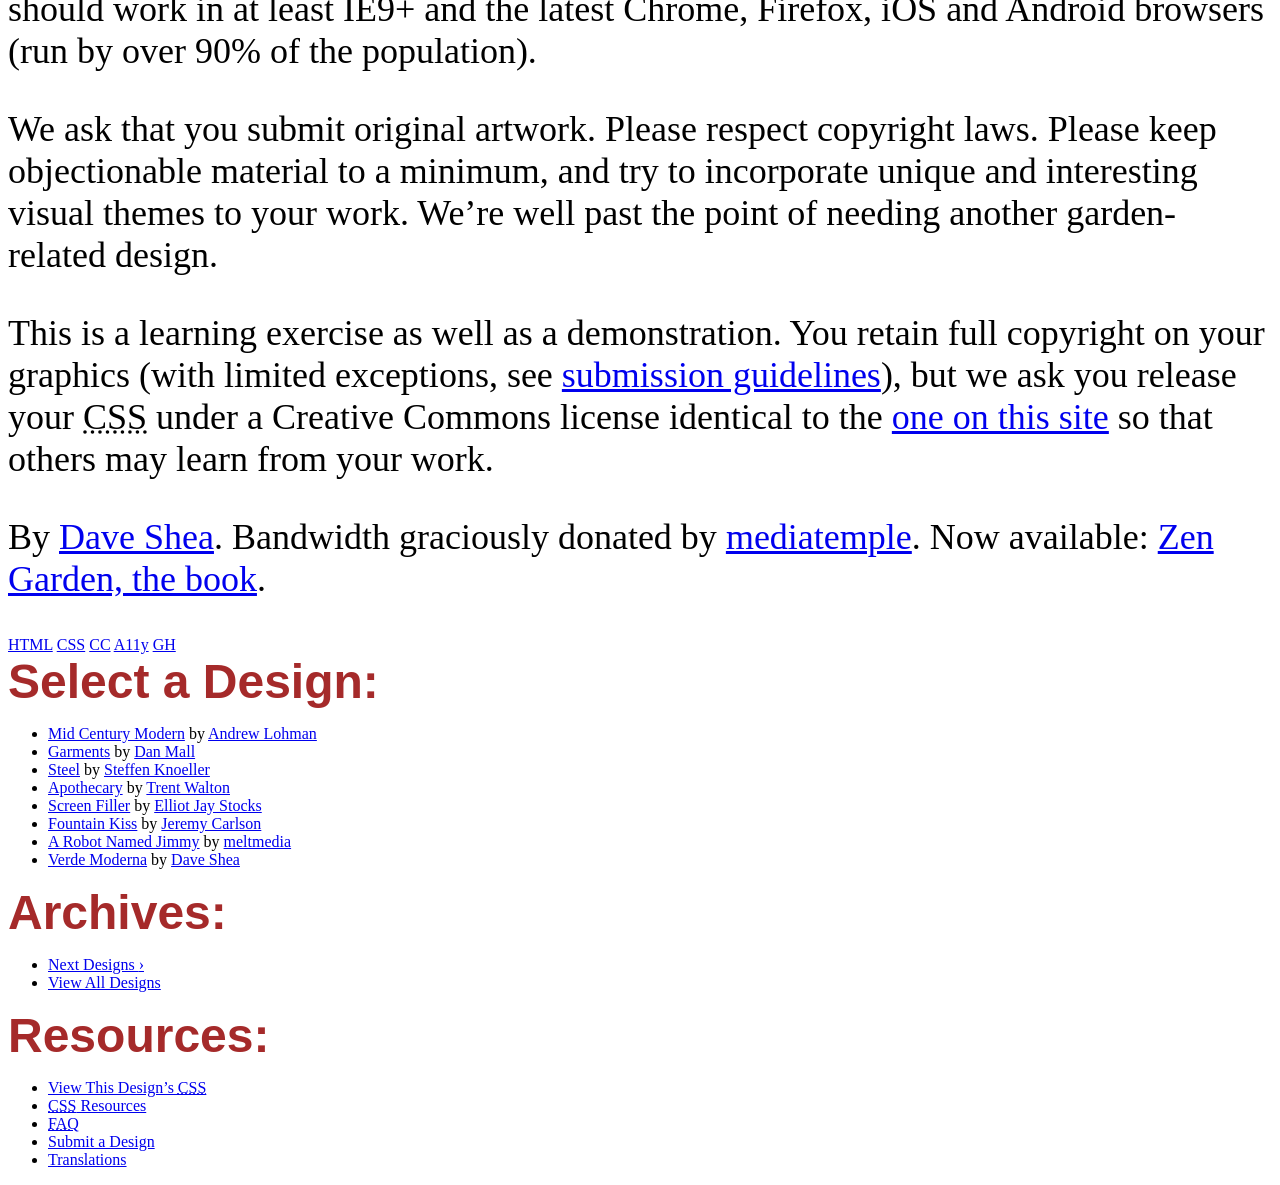
==== commit 3abeba30: "added basic colors and fonts" ====
--- a/index.html
+++ b/index.html
@@ -3,7 +3,7 @@
 <head>
 	<meta charset="utf-8">
 	<title>CSS Zen Garden: The Beauty of CSS Design</title>
-	<link rel="stylesheet" media="screen" href="style.css">
+	<link rel="stylesheet" media="screen" href="style2.css">
 	<meta name="viewport" content="width=device-width, initial-scale=1.0">
 </head>
 
--- a/style2.css
+++ b/style2.css
@@ -0,0 +1,63 @@
+h1 {   font-family: Impact, Haettenschweiler, 'Arial Narrow Bold', sans-serif;
+    font-weight: 600;
+    font-size: 60px;
+    font-style: normal;
+    text-align: right;
+    background-color: rgb(2, 71, 128);
+    color: pink;
+    padding: 100px;
+    margin: 0;
+
+
+}
+
+h2 {font-size: 50px;
+color: rgb(201, 2, 201);
+text-align: center;
+margin: 0;
+}
+
+
+h3 {font-size: 48px;
+    color: brown;
+    font-family:'Lucida Sans', 'Lucida Sans Regular', 'Lucida Grande', 'Lucida Sans Unicode', Geneva, Verdana, sans-serif;
+    margin: 0;
+
+
+}
+
+
+header { background-color: aqua;
+    padding: 20px;
+    margin: 0;
+    
+
+}
+  
+
+p { font-size: 36px;
+    color: black;
+    font-family: Cambria, Cochin, Georgia, Times, 'Times New Roman', serif;
+
+
+}
+
+
+#zen-summary {font-size: 30px;
+    background-color: rgb(152, 73, 73);
+    margin-top: 0;
+
+
+
+}
+
+
+#zen-intro {margin: 0;
+
+
+}
+
+#sidebar { 
+
+    
+}
